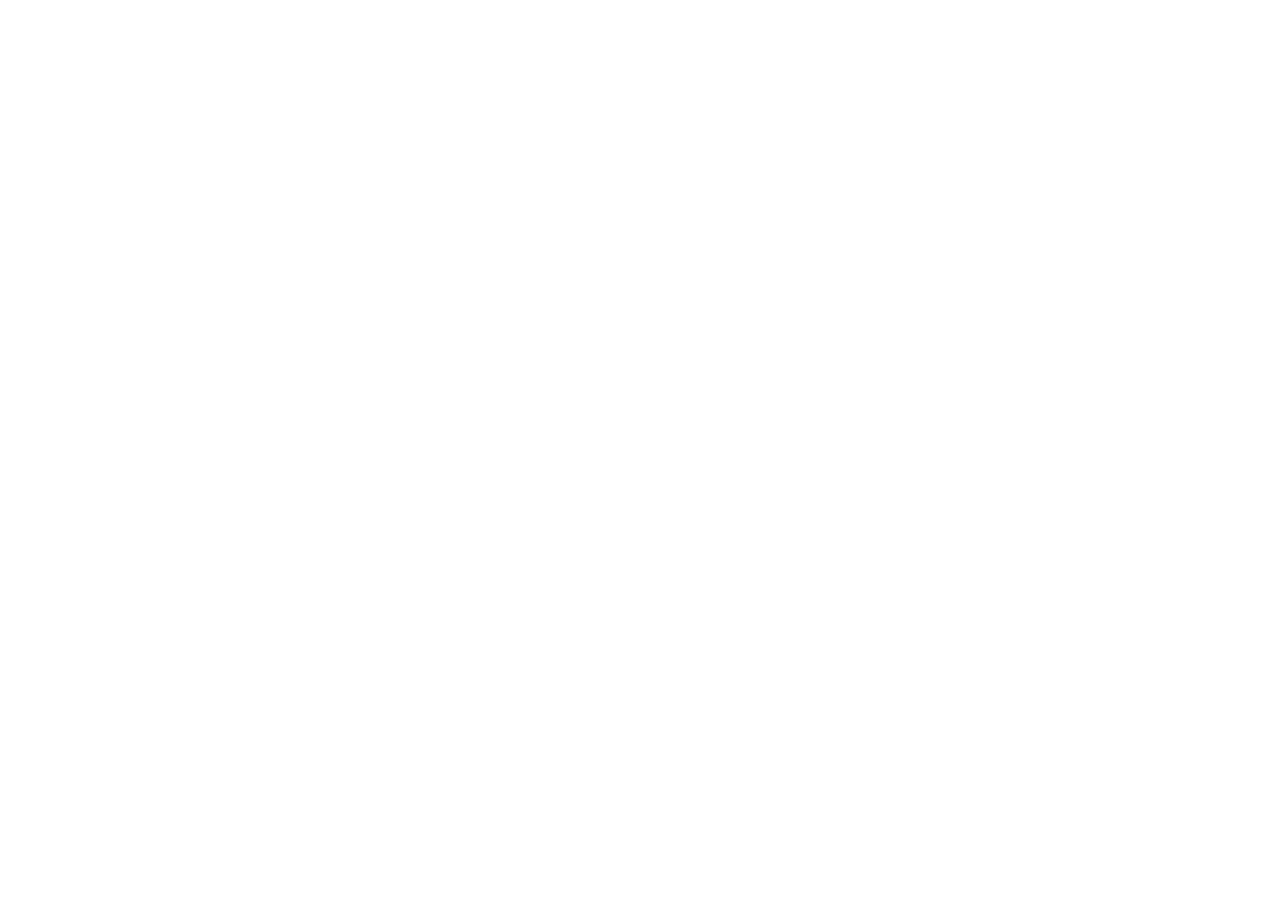
==== index.html @ 72128932 "n" ====
<!DOCTYPE html>
<html lang="en">
<head>
	<meta charset="UTF-8">
	<meta name="viewport" content="width=device-width, initial-scale=1.0">
	<title>js-1dars  homework</title>
</head>
<body>
	

	<script src="index.js"></script>
</body>
</html>
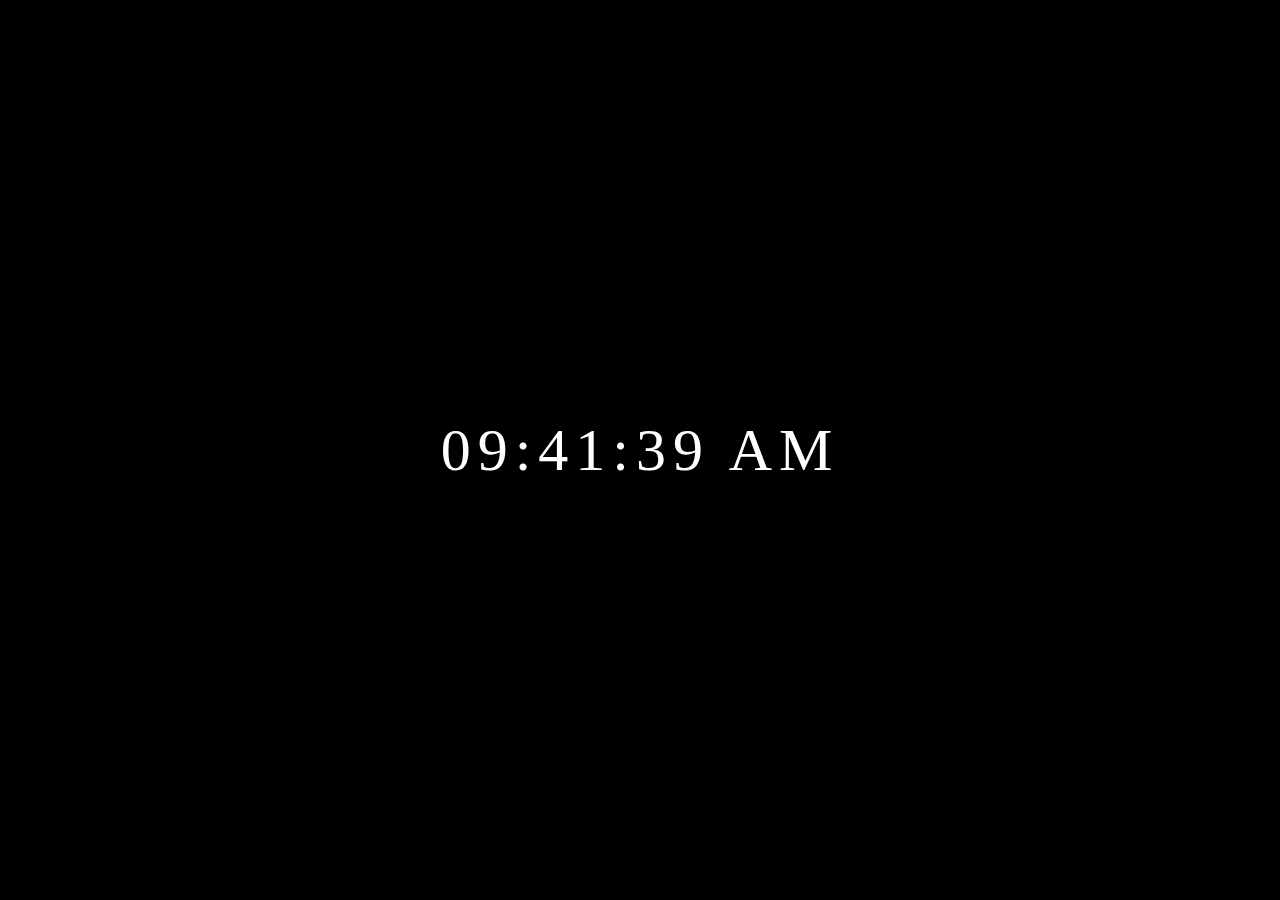
==== commit 10bd54b3: "t" ====
--- a/index.html
+++ b/index.html
@@ -3,11 +3,12 @@
 <head>
 	<meta charset="UTF-8">
 	<meta name="viewport" content="width=device-width, initial-scale=1.0">
+	<link rel="stylesheet"  href="index.css">
 	<title>js-1dars  homework</title>
 </head>
 <body>
 	
-
+	<div id="MyClockDisplay" class="clock" onload="showTime()"></div>
 	<script src="index.js"></script>
 </body>
 </html>--- a/index.css
+++ b/index.css
@@ -0,0 +1,17 @@
+body {
+    background: black;
+}
+
+.clock {
+    position: absolute;
+    top: 50%;
+    left: 50%;
+    transform: translateX(-50%) translateY(-50%);
+    color: #ffffff;
+    font-size: 60px;
+    font-family: Orbitron;
+    letter-spacing: 7px;
+   
+
+
+}